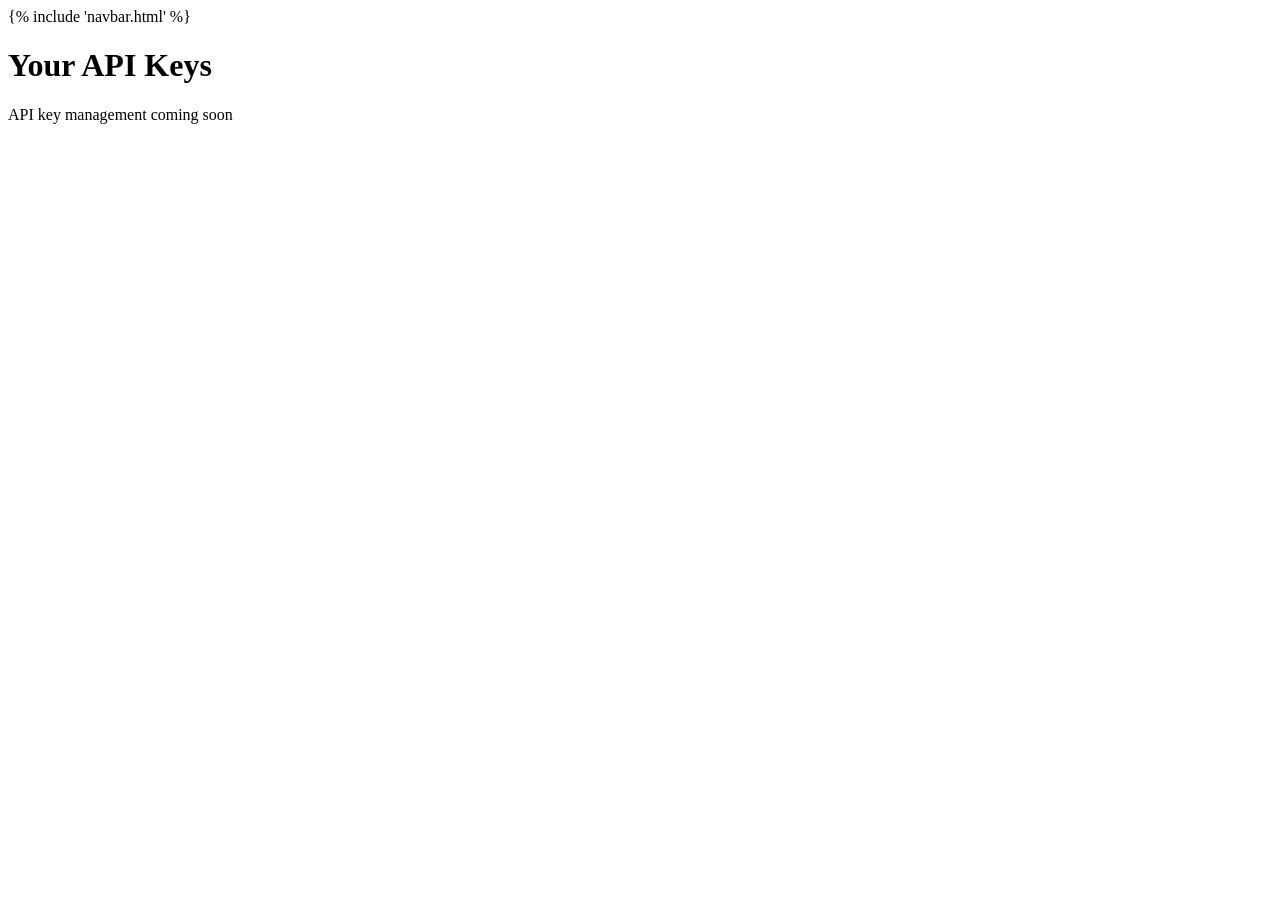
==== templates/api-keys.html @ 50c72951 "added frontend for register and login" ====
<!DOCTYPE html>
<html>
<head><title>API Keys</title></head>
<body>
  {% include 'navbar.html' %}
  <div class="wrap">
    <h1>Your API Keys</h1>
    <p>API key management coming soon</p>
  </div>
</body>
</html>
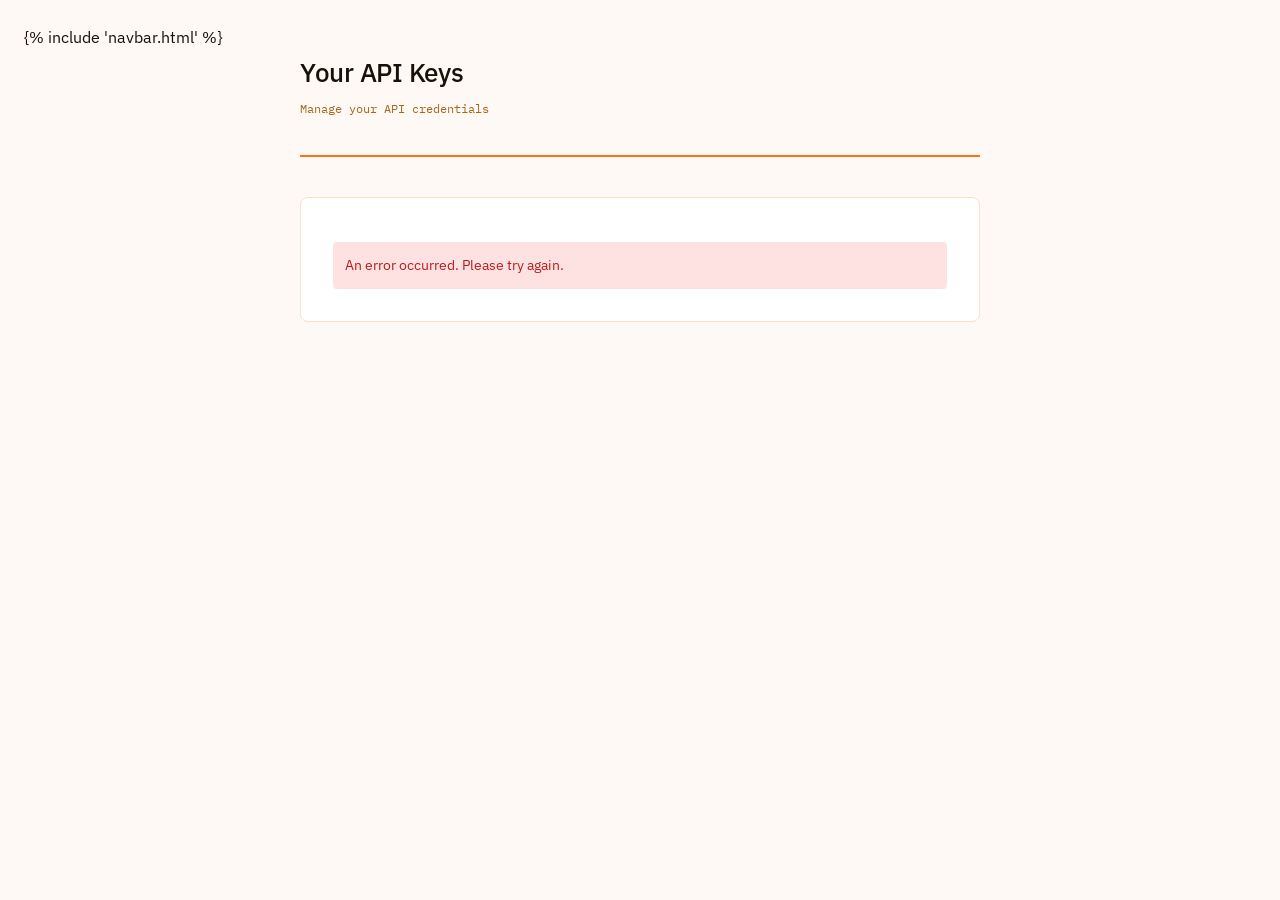
==== commit 3ab87c20: "moved css out of api-keys" ====
--- a/templates/api-keys.html
+++ b/templates/api-keys.html
@@ -1,11 +1,28 @@
 <!DOCTYPE html>
-<html>
-<head><title>API Keys</title></head>
+<html lang="en">
+<head>
+  <meta charset="UTF-8" />
+  <meta name="viewport" content="width=device-width, initial-scale=1.0"/>
+  <title>API Keys — Do You Know Ball API</title>
+  <link href="https://fonts.googleapis.com/css2?family=IBM+Plex+Mono:wght@400;500&family=IBM+Plex+Sans:wght@300;400;500&display=swap" rel="stylesheet"/>
+  <link rel="icon" type="image/png" href="/static/dukb_pic.png">
+  <link rel="stylesheet" href="/static/style.css"></link>
+</head>
 <body>
-  {% include 'navbar.html' %}
-  <div class="wrap">
+
+{% include 'navbar.html' %}
+
+<div class="wrap">
+  <header>
     <h1>Your API Keys</h1>
-    <p>API key management coming soon</p>
+    <p>Manage your API credentials</p>
+  </header>
+
+  <div class="apikeys-container" id="apikeyContainer">
+    <div class="apikeys-loading">Loading...</div>
   </div>
+</div>
+
+<script src="/static/js/api-keys.js"></script>
 </body>
 </html>
--- a/static/style.css
+++ b/static/style.css
@@ -0,0 +1,458 @@
+* { box-sizing: border-box; margin: 0; padding: 0; }
+
+body {
+  background: #fff9f5;
+  color: #1a1008;
+  font-family: 'IBM Plex Sans', sans-serif;
+  font-weight: 400;
+  line-height: 1.7;
+  padding: 1.5rem 1.5rem 3rem;
+}
+
+.wrap {
+  max-width: 680px;
+  margin: 0 auto;
+}
+
+/* --- Typography --- */
+header {
+  border-bottom: 2px solid #f97316;
+  padding-bottom: 1.5rem;
+  margin-bottom: 2.5rem;
+}
+
+header h1 {
+  font-size: 1.6rem;
+  font-weight: 500;
+  letter-spacing: -0.01em;
+  margin-bottom: 0.25rem;
+}
+
+header p {
+  font-family: 'IBM Plex Mono', monospace;
+  font-size: 0.75rem;
+  color: #a3681e;
+}
+
+section {
+  margin-bottom: 2.5rem;
+}
+
+h2 {
+  font-size: 0.75rem;
+  font-family: 'IBM Plex Mono', monospace;
+  text-transform: uppercase;
+  letter-spacing: 0.12em;
+  color: #f97316;
+  margin-bottom: 0.75rem;
+}
+
+p {
+  font-size: 0.95rem;
+  color: #4a3520;
+  margin-bottom: 0.75rem;
+}
+
+code {
+  font-family: 'IBM Plex Mono', monospace;
+  font-size: 0.85rem;
+}
+
+a {
+  color: #f97316;
+  text-decoration: underline;
+  font-family: 'IBM Plex Mono', monospace;
+  font-size: 0.88rem;
+}
+
+/* --- Endpoints & Methods --- */
+.endpoint {
+  display: flex;
+  align-items: center;
+  gap: 0.75rem;
+  margin: 0.6rem 0;
+}
+
+.method {
+  font-family: 'IBM Plex Mono', monospace;
+  font-size: 0.7rem;
+  border: 1px solid;
+  padding: 0.1rem 0.4rem;
+  border-radius: 3px;
+  flex-shrink: 0;
+}
+
+/* Default/Global Method Color */
+.method { color: #f97316; border-color: #f97316; }
+
+/* Specific Method Colors */
+.method.get  { color: #f97316; border-color: #f97316; }
+.method.post { color: #16a34a; border-color: #16a34a; }
+
+.path {
+  font-family: 'IBM Plex Mono', monospace;
+  font-size: 0.88rem;
+  color: #1a1008;
+}
+
+/* --- Code Blocks --- */
+pre {
+  background: #fff1e6;
+  border-left: 3px solid #f97316;
+  padding: 0.9rem 1.1rem;
+  margin: 0.6rem 0;
+  border-radius: 4px;
+  overflow-x: auto;
+}
+
+pre code {
+  font-family: 'IBM Plex Mono', monospace;
+  font-size: 0.82rem;
+  color: #7c3a0a;
+}
+
+/* --- Tables --- */
+table {
+  width: 100%;
+  border-collapse: collapse;
+  margin: 0.75rem 0 1rem;
+  font-size: 0.88rem;
+}
+
+th {
+  font-family: 'IBM Plex Mono', monospace;
+  font-size: 0.65rem;
+  text-transform: uppercase;
+  letter-spacing: 0.1em;
+  color: #a3681e;
+  text-align: left;
+  padding: 0.4rem 0.75rem;
+  border-bottom: 1px solid #fde0c8;
+}
+
+td {
+  padding: 0.5rem 0.75rem;
+  border-bottom: 1px solid #fef0e6;
+  color: #4a3520;
+  vertical-align: top;
+}
+
+td:first-child {
+  font-family: 'IBM Plex Mono', monospace;
+  font-size: 0.8rem;
+  color: #c2520a;
+  white-space: nowrap;
+}
+
+/* --- Tags --- */
+.tag {
+  font-family: 'IBM Plex Mono', monospace;
+  font-size: 0.65rem;
+  padding: 0.1rem 0.35rem;
+  border-radius: 2px;
+  margin-left: 0.4rem;
+}
+
+.tag.required { background: #fee2e2; color: #b91c1c; }
+.tag.optional { background: #fde0c8; color: #92400e; }
+
+/* --- Miscellaneous --- */
+hr {
+  border: none;
+  border-top: 1px solid #fde0c8;
+  margin: 2rem 0;
+}
+
+.billing-box {
+  margin: 1rem 0; 
+  padding: 1rem; 
+  background: #fff; 
+  border: 1px solid #fde0c8; 
+  border-radius: 4px;
+}
+
+.navbar {
+  background: #fff9f5;
+  border-bottom: 2px solid #f97316;
+  padding: 1rem 0;
+  position: sticky;
+  top: 0;
+}
+
+.navbar-wrap {
+  max-width: 680px;
+  margin: 0 auto;
+  display: flex;
+  justify-content: space-between;
+  align-items: center;
+}
+
+.navbar-logo {
+  font-family: 'IBM Plex Sans', sans-serif;
+  font-size: 1rem;
+  font-weight: 500;
+  color: #1a1008;
+  text-decoration: none;
+}
+
+.navbar-buttons {
+  display: flex;
+  gap: 0.75rem;
+  align-items: center;
+}
+
+.btn {
+  font-family: 'IBM Plex Sans', sans-serif;
+  font-size: 0.85rem;
+  padding: 0.4rem 0.8rem;
+  border-radius: 4px;
+  text-decoration: none;
+  border: none;
+  cursor: pointer;
+  transition: all 0.2s;
+}
+
+.btn-primary {
+  background: #f97316;
+  color: white;
+}
+
+.btn-primary:hover {
+  background: #ea580c;
+}
+
+.btn-outline {
+  border: 1px solid #f97316;
+  color: #f97316;
+  background: transparent;
+}
+
+.btn-outline:hover {
+  background: #fff1e6;
+}
+
+.auth-form-container {
+  background: #fff;
+  border: 1px solid #fde0c8;
+  border-radius: 8px;
+  padding: 2rem;
+  width: 80%;
+}
+ 
+.auth-form-container h2 {
+  font-size: 1.2rem;
+  margin-bottom: 1.5rem;
+  color: #f97316;
+}
+ 
+.auth-form-group {
+  margin-bottom: 1.25rem;
+}
+ 
+.auth-form-label {
+  display: block;
+  font-size: 0.9rem;
+  margin-bottom: 0.35rem;
+  color: #4a3520;
+  font-weight: 500;
+}
+ 
+.auth-form-input {
+  width: 100%;
+  padding: 0.65rem 0.75rem;
+  border: 1px solid #fde0c8;
+  border-radius: 4px;
+  font-family: 'IBM Plex Sans', sans-serif;
+  font-size: 0.9rem;
+  background: #fff9f5;
+}
+ 
+.auth-form-input:focus {
+  outline: none;
+  border-color: #f97316;
+  background: white;
+}
+ 
+.auth-btn {
+  width: 100%;
+  padding: 0.65rem;
+  background: #f97316;
+  color: white;
+  border: none;
+  border-radius: 4px;
+  font-family: 'IBM Plex Sans', sans-serif;
+  font-size: 0.95rem;
+  cursor: pointer;
+  transition: background 0.2s;
+}
+ 
+.auth-btn:hover {
+  background: #ea580c;
+}
+ 
+.auth-error {
+  color: #b91c1c;
+  font-size: 0.85rem;
+  margin-top: 0.25rem;
+}
+ 
+.auth-success {
+  color: #16a34a;
+  font-size: 0.85rem;
+  margin-top: 0.25rem;
+}
+ 
+.auth-link {
+  text-align: center;
+  margin-top: 1.25rem;
+  font-size: 0.9rem;
+}
+ 
+.auth-link a {
+  color: #f97316;
+  text-decoration: none;
+}
+ 
+.auth-link a:hover {
+  text-decoration: underline;
+}
+
+.auth-wrap {
+  display: flex;
+  justify-content: center;
+  padding: 1rem;
+}
+
+.apikeys-container {
+  background: #fff;
+  border: 1px solid #fde0c8;
+  border-radius: 8px;
+  padding: 2rem;
+  margin-top: 2rem;
+}
+
+.apikeys-container h2 {
+  font-size: 1.1rem;
+  margin-bottom: 1.5rem;
+  color: #f97316;
+}
+
+.apikeys-section {
+  margin-bottom: 2rem;
+}
+
+.apikeys-label {
+  font-size: 0.85rem;
+  color: #a3681e;
+  font-family: 'IBM Plex Mono', monospace;
+  text-transform: uppercase;
+  letter-spacing: 0.1em;
+  margin-bottom: 0.5rem;
+}
+
+.apikeys-value {
+  font-size: 0.95rem;
+  color: #1a1008;
+  padding: 0.75rem;
+  background: #fff9f5;
+  border: 1px solid #fde0c8;
+  border-radius: 4px;
+  word-break: break-all;
+  font-family: 'IBM Plex Mono', monospace;
+}
+
+.apikeys-stat {
+  display: flex;
+  justify-content: space-between;
+  padding: 0.75rem;
+  border-bottom: 1px solid #fef0e6;
+}
+
+.apikeys-stat:last-child {
+  border-bottom: none;
+}
+
+.apikeys-stat-label {
+  color: #4a3520;
+  font-size: 0.9rem;
+}
+
+.apikeys-stat-value {
+  color: #1a1008;
+  font-weight: 500;
+  font-family: 'IBM Plex Mono', monospace;
+}
+
+.apikeys-btn {
+  width: 100%;
+  padding: 0.75rem;
+  background: #f97316;
+  color: white;
+  border: none;
+  border-radius: 4px;
+  font-family: 'IBM Plex Sans', sans-serif;
+  font-size: 0.95rem;
+  cursor: pointer;
+  transition: background 0.2s;
+}
+
+.apikeys-btn:hover {
+  background: #ea580c;
+}
+
+.apikeys-btn:disabled {
+  background: #d4d4d8;
+  cursor: not-allowed;
+}
+
+.apikeys-error {
+  color: #b91c1c;
+  font-size: 0.85rem;
+  margin-top: 0.75rem;
+  padding: 0.75rem;
+  background: #fee2e2;
+  border-radius: 4px;
+}
+
+.apikeys-success {
+  color: #16a34a;
+  font-size: 0.85rem;
+  margin-top: 0.75rem;
+  padding: 0.75rem;
+  background: #dcfce7;
+  border-radius: 4px;
+}
+
+.apikeys-copy-btn {
+  margin-top: 0.75rem;
+  padding: 0.5rem 1rem;
+  background: #f97316;
+  color: white;
+  border: none;
+  border-radius: 4px;
+  font-family: 'IBM Plex Sans', sans-serif;
+  font-size: 0.85rem;
+  cursor: pointer;
+  transition: background 0.2s;
+}
+
+.apikeys-copy-btn:hover {
+  background: #ea580c;
+}
+
+.apikeys-warning {
+  background: #fef3c7;
+  border: 1px solid #fde68a;
+  border-radius: 4px;
+  padding: 1rem;
+  margin-bottom: 1.5rem;
+  font-size: 0.9rem;
+  color: #92400e;
+}
+
+.apikeys-loading {
+  text-align: center;
+  padding: 2rem;
+  color: #a3681e;
+  font-family: 'IBM Plex Mono', monospace;
+}
